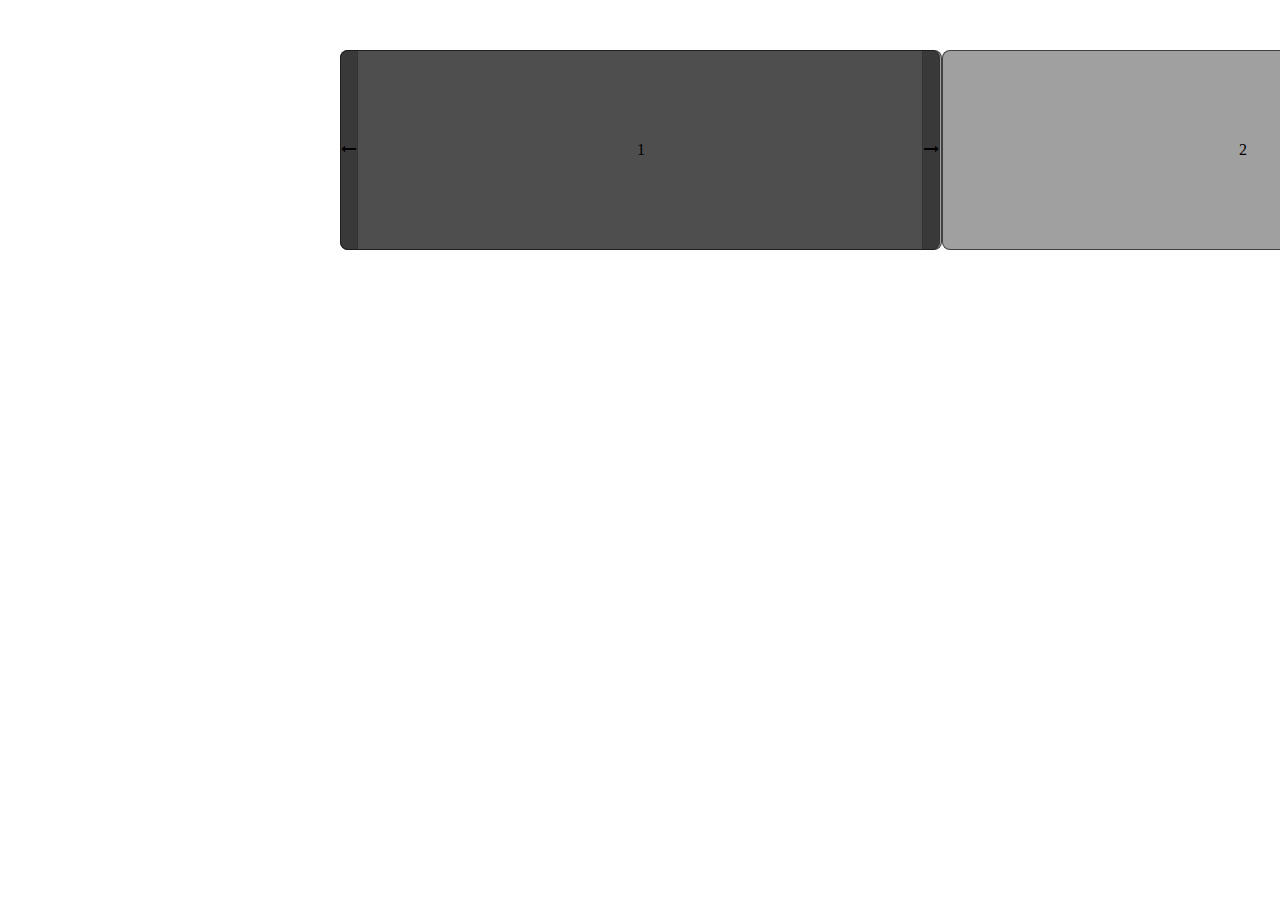
==== custom-infinity-slider/index.html @ f0459ddb "1. кастомний безкінечний слайде почато роботу" ====
<!DOCTYPE html>
<html lang="en">
<head>
    <meta charset="UTF-8">
    <meta name="viewport" content="width=device-width, initial-scale=1.0">
    <link rel="stylesheet" href="./index.css">
    <title>custom-infinity-slider</title>
</head>
<body>
    <div class="wrapper">
        <div class="slider-container">
            <button class="arrow-prev">&#129044;</button>
            <div class="slides-wrapper">
                <div class="slides">1</div>
                <div class="slides">2</div>
                <div class="slides">3</div>
                <div class="slides">4</div>
            </div>
            <button class="arrow-next">&#129046;</button>
        </div>
    </div>
    <script src="./index.js"></script>
</body>
</html>
---- custom-infinity-slider/index.css ----
* {
    margin: 0;
    padding: 0;
}

.wrapper {
    padding: 0 20px;
}

button {
    background-color: transparent;
    border: none;
    font-size: 16px;
    cursor: pointer;
}

.slider-container {
    width: 600px;
    background-color: #00000099;
    border-radius: 8px;
    margin: 50px auto;
    /* display: flex; */
    height: 200px;
    position: relative;
}

.slides-wrapper {
    /* position: relative; */
    width: 100%;
    height: 100%;
    display: flex;
    /* overflow-x: hidden; */
}

.slides {
    border: 1px solid #00000099;
    /* position: absolute; */
    /* left: 0; */
    /* right: 0; */
    /* bottom: 0; */
    /* top: 0; */
    width: 100%;
    /* height: auto; */
    border-radius: 8px;
    display: flex;
    flex: 0 0 auto;
    align-items: center;
    justify-content: center;
    background-color: #33333377;
}

.arrow-prev,
.arrow-next {
    position: absolute;
    top: 0;
    bottom: 0;
    border: 1px solid #11111122;
    background-color: #22222277;
}

.arrow-prev {
    border-radius: 8px 0 0 8px;
}

.arrow-next {
    right: 0;
    border-radius: 0 8px 8px 0;
}
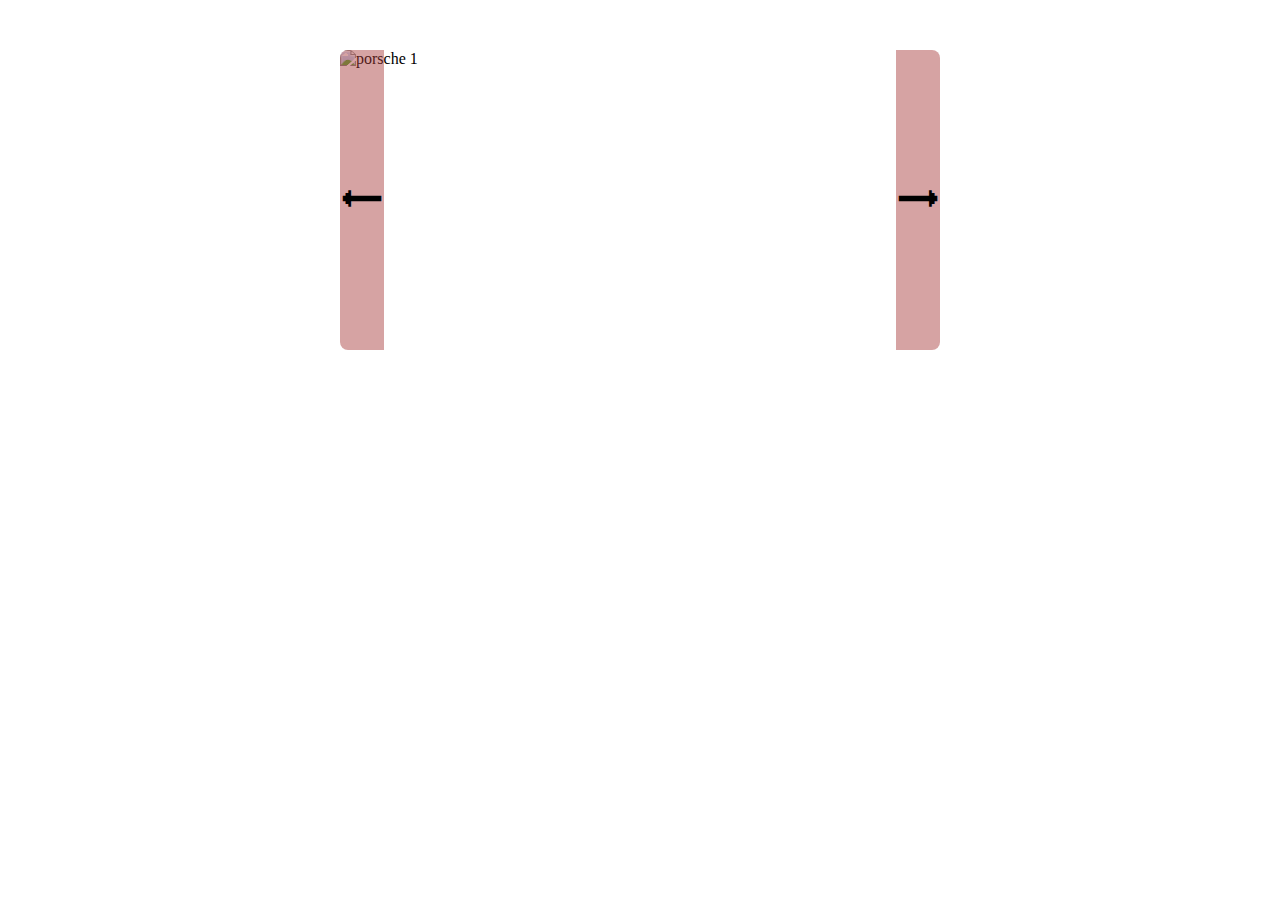
==== commit b4fe7ee1: "1. кастомний безкінечний слайде готово" ====
--- a/custom-infinity-slider/index.html
+++ b/custom-infinity-slider/index.html
@@ -4,21 +4,32 @@
     <meta charset="UTF-8">
     <meta name="viewport" content="width=device-width, initial-scale=1.0">
     <link rel="stylesheet" href="./index.css">
-    <title>custom-infinity-slider</title>
+    <title>custom infinity slider</title>
 </head>
 <body>
-    <div class="wrapper">
-        <div class="slider-container">
-            <button class="arrow-prev">&#129044;</button>
-            <div class="slides-wrapper">
-                <div class="slides">1</div>
-                <div class="slides">2</div>
-                <div class="slides">3</div>
-                <div class="slides">4</div>
+    <div class="slider-container">
+        <button id="left-btn">&#129044;</button>
+        <div class="slider-wrapper">
+            <div class="slide">
+                <img src="https://static.nv.ua/shared/system/Article/posters/002/845/994/original/4514f458cbb1175b6e4198f5b634d1b3.jpg?q=85&stamp=20240313103105&w=600" alt="porsche 1" />
             </div>
-            <button class="arrow-next">&#129046;</button>
+            <div class="slide">
+                <img src="https://static.nv.ua/shared/system/Article/posters/002/845/269/original/2961ad2f53167649235854c45264a28f.jpg?q=85&stamp=20240312111802&w=600" alt="porsche 2" />
+            </div>
+            <div class="slide">
+                <img src="https://pbs.twimg.com/media/BJW2NXpCcAAx4xD.jpg" alt="porsche 3" />
+            </div>
+            <div class="slide">
+                <img src="https://static.nv.ua/shared/system/Article/posters/002/696/320/original/f3eab38eace6e5d7e0d9d1b81f3102f1.jpg?q=85&stamp=20230609124358&w=600" alt="porsche 4" />
+            </div>
+            <div class="slide">
+                <img src="https://pbs.twimg.com/media/BEiV3mECAAA0lah.jpg" alt="porsche 5" />
+            </div>
         </div>
+        <button id="right-btn">&#129046;</button>
     </div>
+
     <script src="./index.js"></script>
 </body>
-</html>+</html>
+
--- a/custom-infinity-slider/index.css
+++ b/custom-infinity-slider/index.css
@@ -1,69 +1,67 @@
-* {
+*,
+*::after,
+*::before {
+    box-sizing: border-box;
     margin: 0;
     padding: 0;
 }
 
-.wrapper {
-    padding: 0 20px;
+.slider-container {
+    width: 100%;
+    max-width: 600px;
+    max-height: 300px;
+    overflow: hidden;
+    margin: 50px auto 0;
+    position: relative;
+    border-radius: 8px;
+}
+
+.slider-wrapper {
+    position: relative;
+    aspect-ratio: 2/1;
+    width: 100%;
+}
+
+.slider-wrapper img {
+    position: absolute;
+    width: 100%;
+    object-fit: cover;
+    height: 100%;
+}
+
+.slide {
+    width: 100%;
+    height: 100%;
+    position: absolute;
+    transition: transform 1s ease-in-out, visibility 1s ease-in-out;
+    visibility: hidden;
+}
+
+.slide[data-x="0"] {
+    visibility: visible;
 }
 
 button {
     background-color: transparent;
     border: none;
-    font-size: 16px;
-    cursor: pointer;
 }
 
-.slider-container {
-    width: 600px;
-    background-color: #00000099;
-    border-radius: 8px;
-    margin: 50px auto;
-    /* display: flex; */
-    height: 200px;
-    position: relative;
-}
-
-.slides-wrapper {
-    /* position: relative; */
-    width: 100%;
-    height: 100%;
-    display: flex;
-    /* overflow-x: hidden; */
-}
-
-.slides {
-    border: 1px solid #00000099;
-    /* position: absolute; */
-    /* left: 0; */
-    /* right: 0; */
-    /* bottom: 0; */
-    /* top: 0; */
-    width: 100%;
-    /* height: auto; */
-    border-radius: 8px;
-    display: flex;
-    flex: 0 0 auto;
-    align-items: center;
-    justify-content: center;
-    background-color: #33333377;
-}
-
-.arrow-prev,
-.arrow-next {
+#left-btn,
+#right-btn {
+    font-size: 44px;
+    cursor: pointer;
+    background-color: #a7393977;
     position: absolute;
     top: 0;
     bottom: 0;
-    border: 1px solid #11111122;
-    background-color: #22222277;
+    display: flex;
+    align-items: center;
+    z-index: 2;
 }
 
-.arrow-prev {
-    border-radius: 8px 0 0 8px;
+#left-btn {
 }
 
-.arrow-next {
+#right-btn {
     right: 0;
-    border-radius: 0 8px 8px 0;
 }
-
